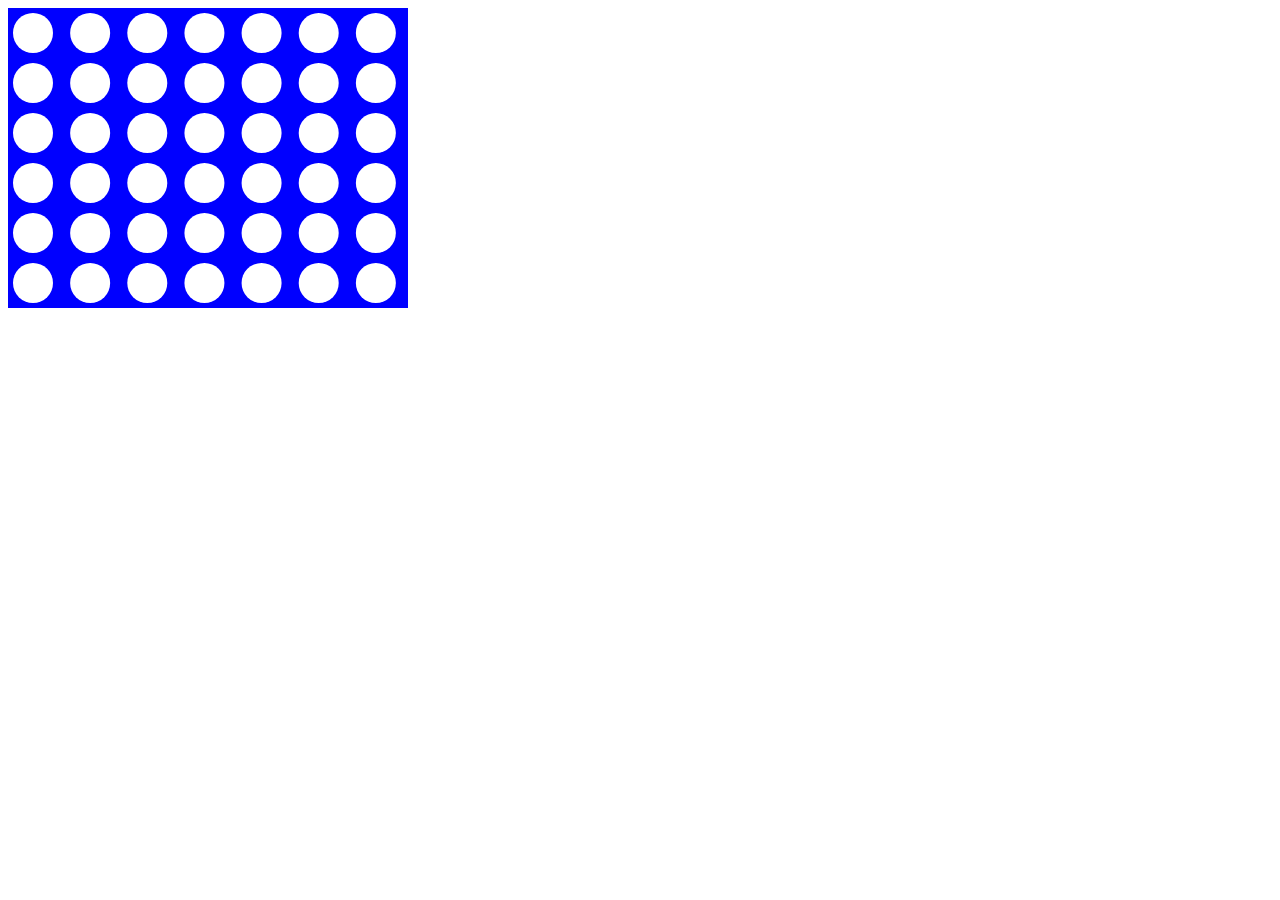
==== src/test/js/testP4.html @ 7a2efb93 "added first P4 image" ====
<html>
<body>
	<canvas id="gameCanvas" width="400" height="300"/>
</body>

<script src=../../main/webapp/js/p4.js></script>
<script src=../../main/webapp/js/libs/zepto.js></script>

<script>
	Zepto(function($) {
		p4 = new P4();
		p4.drawGrid();
	});
</script>
</html>
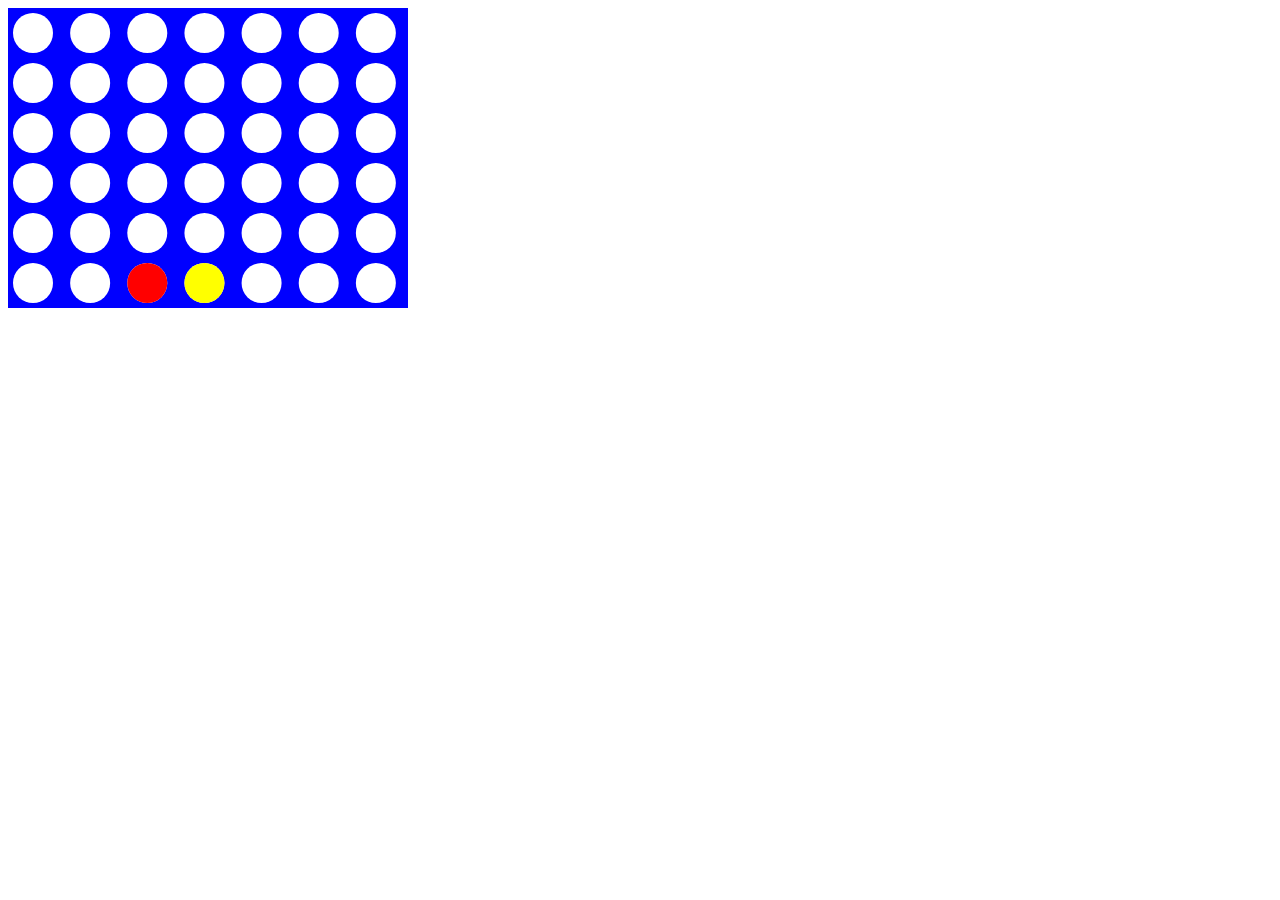
==== commit 816666e0: "can draw existing pawns" ====
--- a/src/test/js/testP4.html
+++ b/src/test/js/testP4.html
@@ -10,6 +10,8 @@
 	Zepto(function($) {
 		p4 = new P4();
 		p4.drawGrid();
+		p4.drawPawn(3, 1, 'red');
+		p4.drawPawn(4, 1, 'yellow');
 	});
 </script>
 </html>
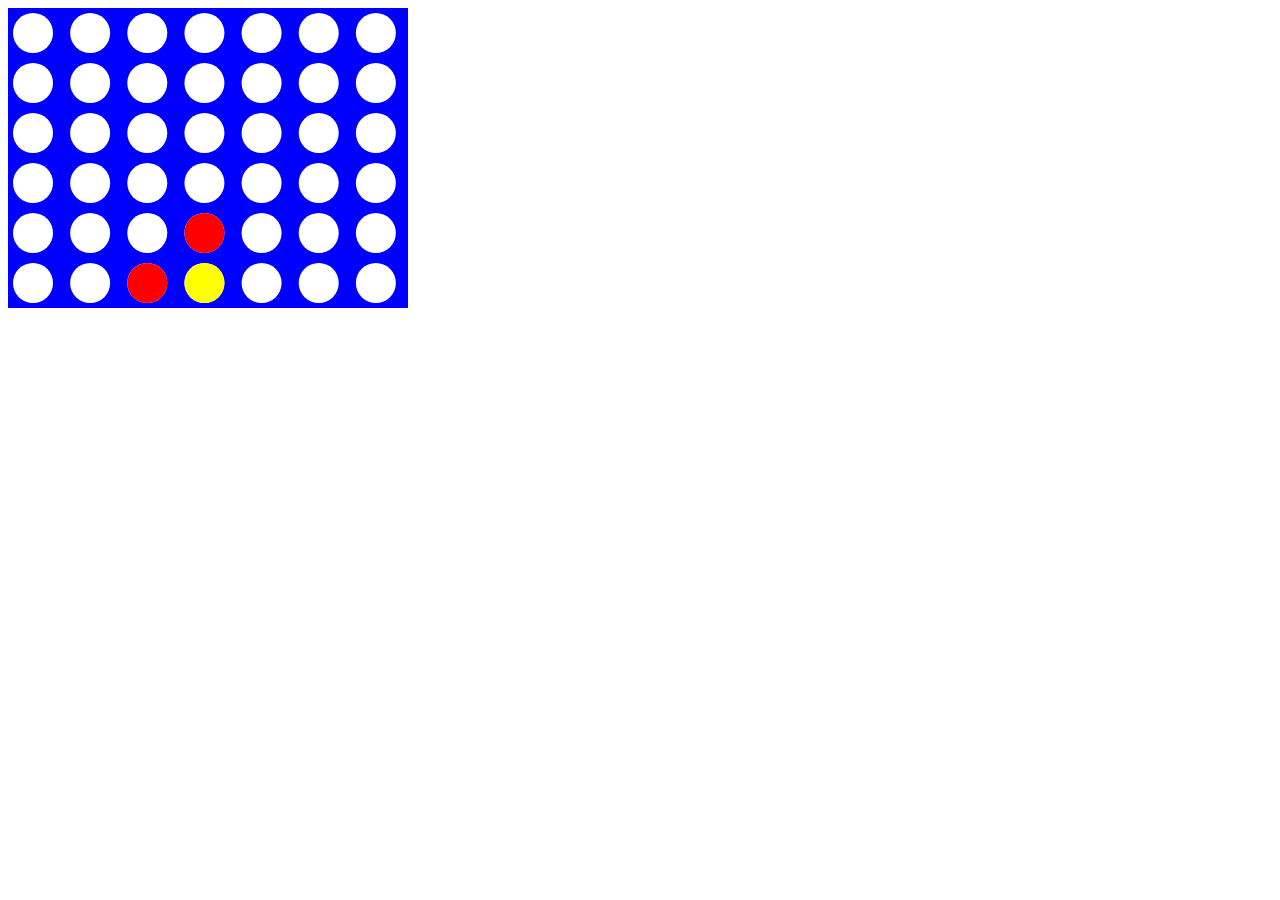
==== commit e97f4b39: "first animation code, not functional" ====
--- a/src/test/js/testP4.html
+++ b/src/test/js/testP4.html
@@ -12,6 +12,7 @@
 		p4.drawGrid();
 		p4.drawPawn(3, 1, 'red');
 		p4.drawPawn(4, 1, 'yellow');
+		p4.drawPawn(4, 2, 'red');
 	});
 </script>
 </html>
